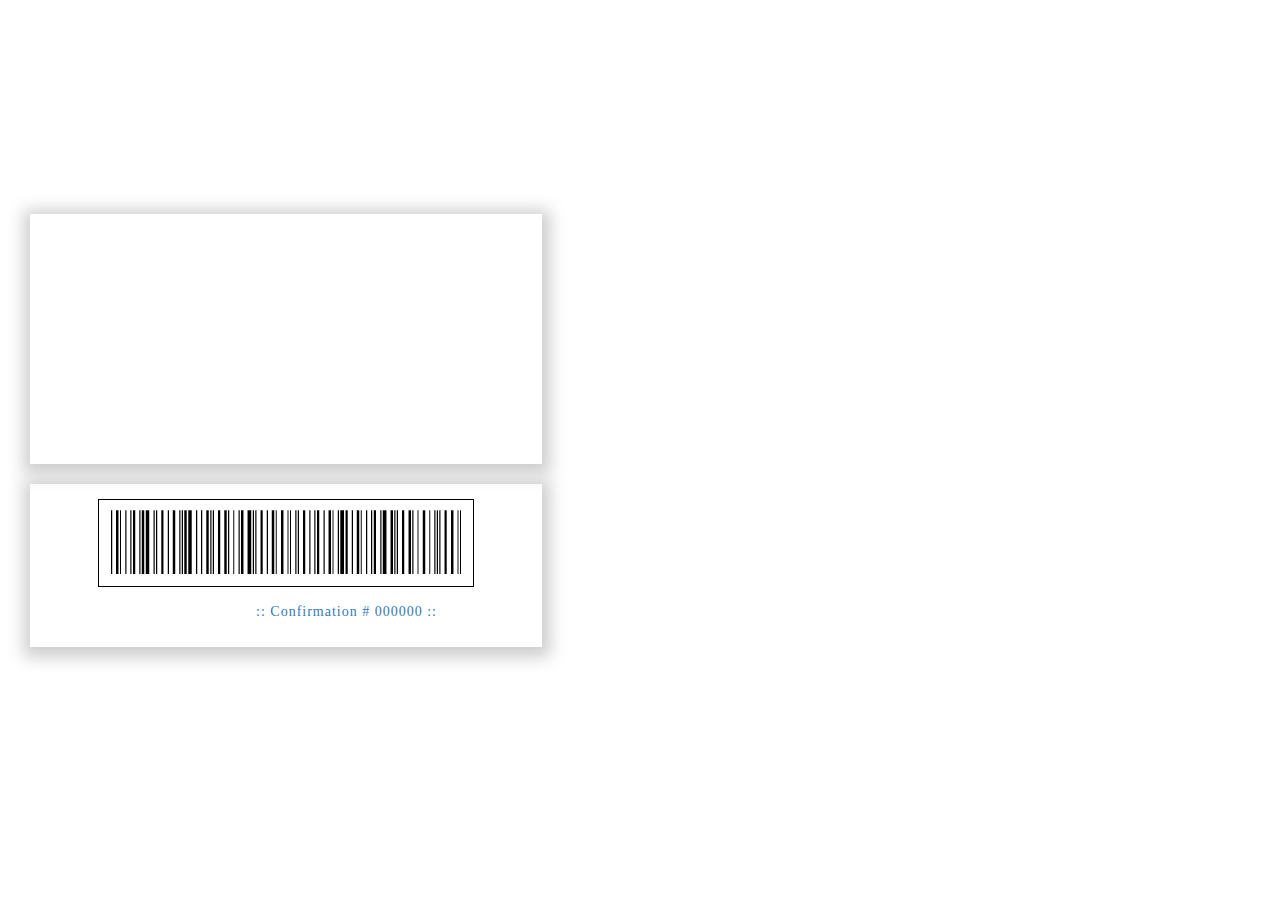
==== earth.html @ 78fb6b14 "READ.md" ====
<!DOCTYPE html>
<html>
  <head>
    <link href="https://maxcdn.bootstrapcdn.com/bootstrap/3.3.6/css/bootstrap.min.css" rel="stylesheet" type="text/css">
    <link href="css/style.css" rel="stylesheet" type="text/css">
    <link href="css/kepler.css" rel="stylesheet" type="text/css">
    <link href="css/gliese.css" rel="stylesheet" type="text/css">
    <link href="css/earth.css" rel="stylesheet" type="text/css">
    <title>Earth</title>
  </head>
  <body>

    <header>
      <h1><a href= "index.html">Frontier</a></h1>
      <h2>Relocation Docket : Denied</h2>
      <li>Status:: Failure to Meet Eligibility Requirements</li>
    </header> <!--header for main title-->
    


    <div class="container 3"><!-- container with identical styling-->
      <p>Given a thorough examination of your application materials, unfortunately we are not able to offer Frontier Relocation Services at this time</p>
      <div id="result">
        <p>The eligibility requirements are extremely stringent and gender contingent</p>
          <ul>For Males:
            <li>Absolutely no history of criminal behavior or mental illness</li>
            <li>This correspondence is confidential</li>
          </ul>
      </div><!--end of ID RESULT -->
    </div><!-- End of second main container -->
    <div class="container barcode"><!--BARCODE DIV -->
      <img src="images/barcode.png">
  
      <div class="kepler"><p>Relocation Destination: Denied <a href ="#">:: Confirmation # 000000 ::</a></p></div>
    </div><!--end of PLANET DIV group -->
  

    <!--Javascript baby -->

    <script src="https://code.jquery.com/jquery-2.2.2.js"   integrity="sha256-4/zUCqiq0kqxhZIyp4G0Gk+AOtCJsY1TA00k5ClsZYE="   crossorigin="anonymous"></script>  

    
  </body>
</html>
---- css/style.css ----
/**
 * For modern browsers
 * 1. The space content is one way to avoid an Opera bug when the
 *    contenteditable attribute is included anywhere else in the document.
 *    Otherwise it causes space to appear at the top and bottom of elements
 *    that are clearfixed.
 * 2. The use of `table` rather than `block` is only necessary if using
 *    `:before` to contain the top-margins of child elements.
 */
.cf:before,
.cf:after {
    content: " "; /* 1 */
    display: table; /* 2 */
}

.cf:after {
    clear: both;
}

/**
 * For IE 6/7 only
 * Include this rule to trigger hasLayout and contain floats.
 */
.cf {
    *zoom: 1;
}

/*Main content styling */
/*********************************************************/

/*Fonts
*************************************************************/
@font-face {
    font-family: space;
    src: url(../coalition/Coalition_v2..ttf);
}
@font-face {
    font-family: space2;
    src: url(../orion_pax/Orion_Pax_Bold.otf);
}
body {
	background: url('../images/space.jpg') no-repeat left center fixed; 
	-webkit-background-size: cover;
	-moz-background-size: cover;
	-o-background-size: cover;
	background-size: cover;
	color: white;
}
header {
	padding-left: 20px;
	font-family: space;
}
header h1 {
	font-size: 100px;
}

header h2 {
	font-family: space2;
	margin: 0;
}

header a {
	text-decoration: none;
	color: white;
}
.container {
	margin-left: 30px;
	margin-right: 100px;
	margin-top: 20px;
	width: 40%;
	float: left;
	box-shadow: 1px 3px 16px 7px #ccc;
	padding: 30px;
	font-family: menlo;
	font-weight: 100;
	letter-spacing: 1px;
	
}

input.form-control {
	width: 150px;

}

input#age {
	color: black!important;
}

form {
	width: 50%;
}

.btn {
	
	margin-left: 150px;
}

/*********************************************
container 2 style
***********************************************/

 h2 {
	
	font-family: space2;
	margin-top: 0;
	
}

.2 {
	padding: 10px;
}
.2 p {
	margin: 0;
}

.result-header {
	display: none;
}
.keydown {
	display: none;
}

.final {
	display: none;
}

.app-complete {
	display: none;
}
.result-group {
	display: none;res
}
.placement{
	display: none;
	

}
.barcode img {
	display: block;
	margin: auto;
}
.result-planet, .earth, .gliese, .kepler {
	display: none;
}
---- css/kepler.css ----
/**
 * For modern browsers
 * 1. The space content is one way to avoid an Opera bug when the
 *    contenteditable attribute is included anywhere else in the document.
 *    Otherwise it causes space to appear at the top and bottom of elements
 *    that are clearfixed.
 * 2. The use of `table` rather than `block` is only necessary if using
 *    `:before` to contain the top-margins of child elements.
 */
.cf:before,
.cf:after {
    content: " "; /* 1 */
    display: table; /* 2 */
}

.cf:after {
    clear: both;
}

/**
 * For IE 6/7 only
 * Include this rule to trigger hasLayout and contain floats.
 */
.cf {
    *zoom: 1;
}

/*Main content styling */
/*********************************************************/

body {
	background: url('../images/kepler.jpg') no-repeat left center fixed; 
	-webkit-background-size: cover;
	-moz-background-size: cover;
	-o-background-size: cover;
	background-size: cover;
	color: white;
}

header p, header li {
	font-size: 15px;
	font-family: space2;
}

.result-planet, .kepler {
	display: block;
}

.barcode {
	padding: 15px;
}

.kepler {
	margin-top: 15px;
}
---- css/gliese.css ----
body {
	background: url('../images/gliese.png') no-repeat left center fixed; 
	-webkit-background-size: cover;
	-moz-background-size: cover;
	-o-background-size: cover;
	background-size: cover;
	color: white;
}
---- css/earth.css ----
body {
	background: url('../images/EARTH.jpg') no-repeat left center fixed; 
	-webkit-background-size: cover;
	-moz-background-size: cover;
	-o-background-size: cover;
	background-size: cover;
	color: white;
}

h1 {

}
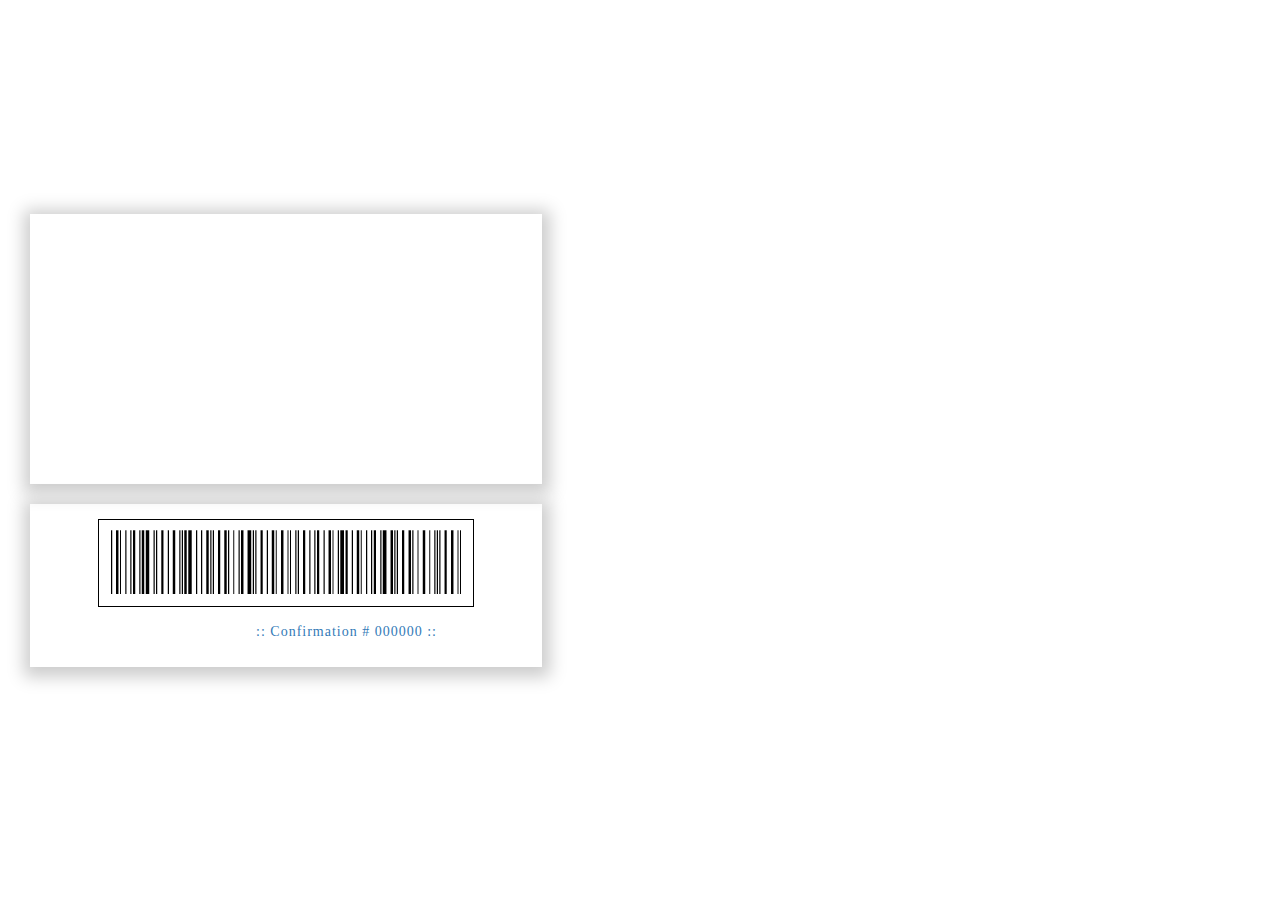
==== commit e44019f2: "add more specificity in logical parsing, Jquery appending function" ====
--- a/earth.html
+++ b/earth.html
@@ -24,6 +24,7 @@
         <p>The eligibility requirements are extremely stringent and gender contingent</p>
           <ul>For Males:
             <li>Absolutely no history of criminal behavior or mental illness</li>
+            <li>No males under 25 years of age</li>
             <li>This correspondence is confidential</li>
           </ul>
       </div><!--end of ID RESULT -->
--- a/css/earth.css
+++ b/css/earth.css
@@ -7,6 +7,3 @@
 	color: white;
 }
 
-h1 {
-
-}